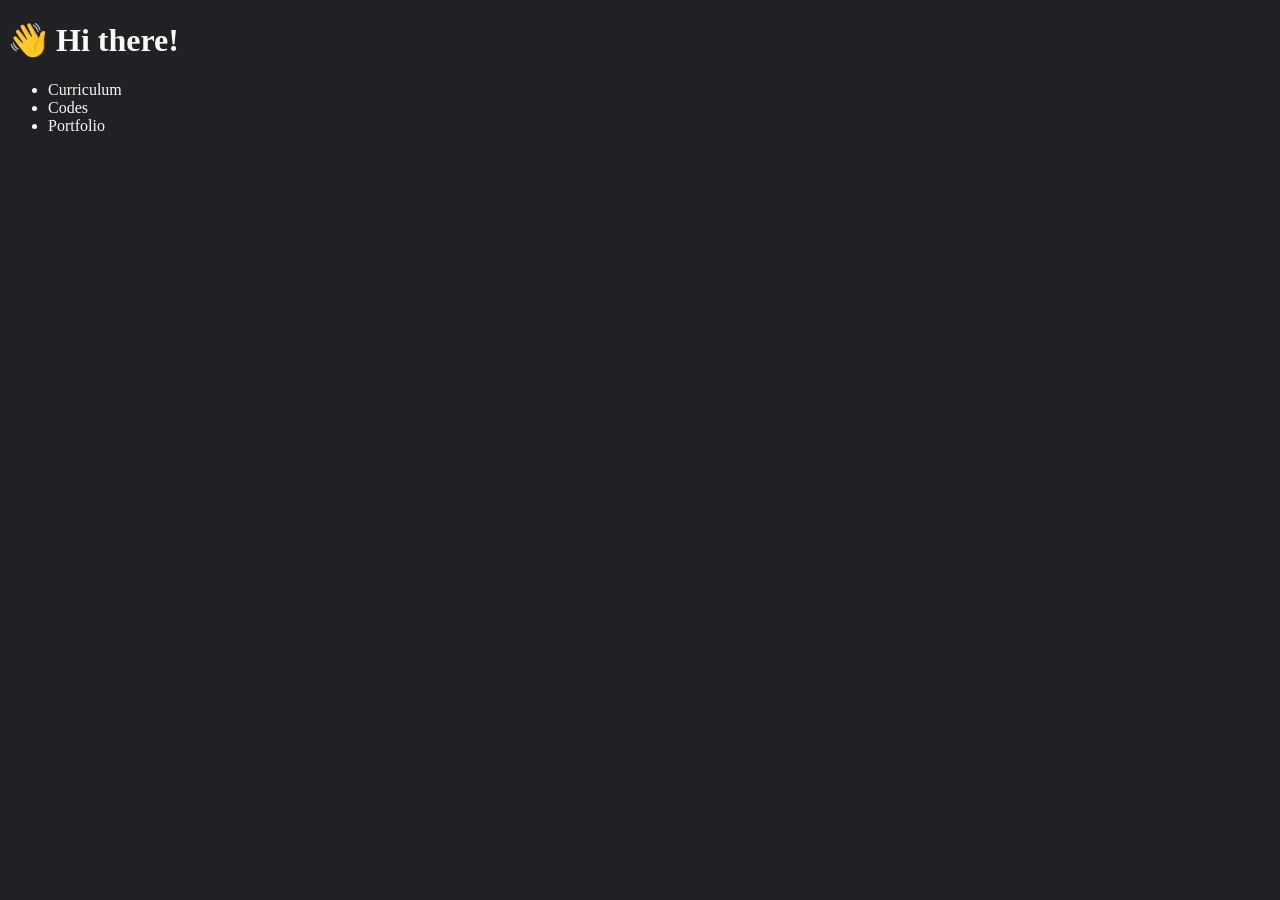
==== landing.html @ 48654a7d "Links colors" ====
<!doctype html>
<html lang="es">
<head>
  <meta charset="utf-8">
  <meta name="viewport" content="width=device-width, initial-scale=1">
  <title>Pau Fenollosa</title>
  <link rel="stylesheet" href="styles.css">
</head>
<body>
  <header>
    <h1>👋 Hi there!</h1>
  </header>

  <main>
      <ul>
        <li><a href="curriculum.html">Curriculum</a></li>
        <li><a href="codes.html">Codes</a></li>
        <li><a href="portfolio.html">Portfolio</a></li>
      </ul>
  </main>
</body>
</html>
---- styles.css ----
:root {
  --light-pink: #F4B5FB;
  --pink: #DC86F6;
  --dark-pink: #AA55C2;
  --black: #202124;
  --dark-gray: #3D4042;
  --gray: #616368;
  --white: #FAFAFA;

  --color-background: var(--black);
  --color-text: var(--white);

  --color-text-link: var(--white);
  --color-text-link-visited: var(--light-pink);
  --color-text-link-hover: var(--dark-pink);
  --color-text-link-active: var(--pink);
}

body {
  background: var(--color-background);
  color: var(--color-text); /* Color del texto */
}

/* Links */
a {
  color: var(--color-text-link); /* link normal */
  text-decoration: none;
}
a:visited {
  color: var(--color-text-link-visited); /* link ya visitado */
}
a:hover {
  color: var(--color-text-link-hover); /* al pasar el mouse */
  text-decoration: underline;
}
a:active {
  color: var(--color-text-link-active); /* mientras se pulsa */
  text-decoration: none;
}
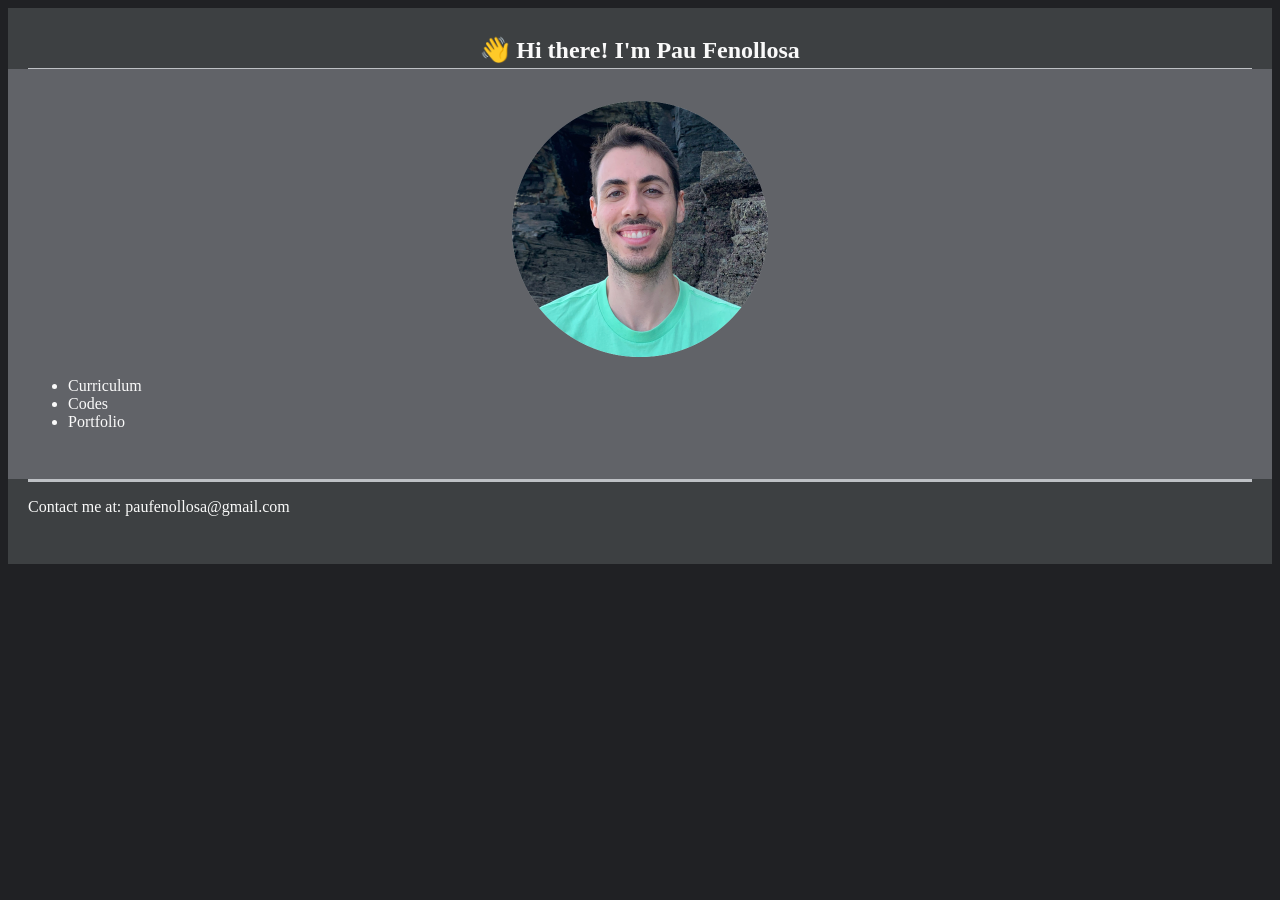
==== commit 4431760a: "Landing first steps" ====
--- a/landing.html
+++ b/landing.html
@@ -1,22 +1,35 @@
 <!doctype html>
 <html lang="es">
+
 <head>
   <meta charset="utf-8">
   <meta name="viewport" content="width=device-width, initial-scale=1">
   <title>Pau Fenollosa</title>
   <link rel="stylesheet" href="styles.css">
 </head>
+
 <body>
   <header>
-    <h1>👋 Hi there!</h1>
+    <h2 style="text-align: center;  margin: 0.25rem;">👋 Hi there! I'm Pau Fenollosa</h2>
+    <div class="header-line"></div>
   </header>
 
   <main>
-      <ul>
-        <li><a href="curriculum.html">Curriculum</a></li>
-        <li><a href="codes.html">Codes</a></li>
-        <li><a href="portfolio.html">Portfolio</a></li>
-      </ul>
+    <p align="center">
+      <img src="images/pau.png" alt="Portrait of Pau Fenollosa">
+    </p>
+      
+    <ul>
+      <li><a href="curriculum.html">Curriculum</a></li>
+      <li><a href="codes.html">Codes</a></li>
+      <li><a href="portfolio.html">Portfolio</a></li>
+    </ul>
   </main>
+
+  <footer>
+    <div class="footer-line"></div>
+    <p>Contact me at:  <a href="mailto:paufenollosa@gmail.com">paufenollosa@gmail.com</a></p>
+  </footer>
 </body>
-</html>
+
+</html>
--- a/styles.css
+++ b/styles.css
@@ -1,39 +1,98 @@
 :root {
+  --yellow: #FFDE03;
+  --blue: #0336FF;
+  --magenta: #FF0266;
+
   --light-pink: #F4B5FB;
   --pink: #DC86F6;
   --dark-pink: #AA55C2;
+
   --black: #202124;
+
+  --light-gray: #BEC1C5;
+  --gray: #616368;
   --dark-gray: #3D4042;
-  --gray: #616368;
+
   --white: #FAFAFA;
 
   --color-background: var(--black);
   --color-text: var(--white);
+  --color-line: var(--light-gray);
 
   --color-text-link: var(--white);
-  --color-text-link-visited: var(--light-pink);
+  --color-text-link-visited: var(--light-gray);
   --color-text-link-hover: var(--dark-pink);
   --color-text-link-active: var(--pink);
 }
 
+/* General */
 body {
   background: var(--color-background);
-  color: var(--color-text); /* Color del texto */
+  color: var(--color-text);
 }
+
+/* Page spaces */
+header {
+  background-color: var(--dark-gray);
+  padding-top: 1.5rem;
+  /* padding-bottom: 2rem; */
+  padding-left: 1.25rem;
+  padding-right: 1.25rem;
+}
+
+main {
+  background-color: var(--gray);
+  padding-top: 1rem;
+  padding-bottom: 2rem;
+  padding-left: 1.25rem;
+  padding-right: 1.25rem;
+}
+
+footer {
+  background-color: var(--dark-gray);
+
+  /* padding-top: 1rem; */
+  padding-bottom: 2rem;
+  padding-left: 1.25rem;
+  padding-right: 1.25rem;
+}
+
 
 /* Links */
 a {
-  color: var(--color-text-link); /* link normal */
+  color: var(--color-text-link);
   text-decoration: none;
 }
+
 a:visited {
-  color: var(--color-text-link-visited); /* link ya visitado */
+  color: var(--color-text-link-visited);
 }
+
 a:hover {
-  color: var(--color-text-link-hover); /* al pasar el mouse */
+  color: var(--color-text-link-hover);
   text-decoration: underline;
 }
+
 a:active {
-  color: var(--color-text-link-active); /* mientras se pulsa */
+  color: var(--color-text-link-active);
   text-decoration: none;
 }
+
+
+/* Classes */
+
+.back-arrow {
+  display: inline-block;
+  font-size: 1.25rem;
+  line-height: 1;
+}
+
+.header-line {
+  height: 0.5px;
+  background-color: var(--color-line);
+}
+
+.footer-line {
+  height: 3px;
+  background-color: var(--color-line);
+}
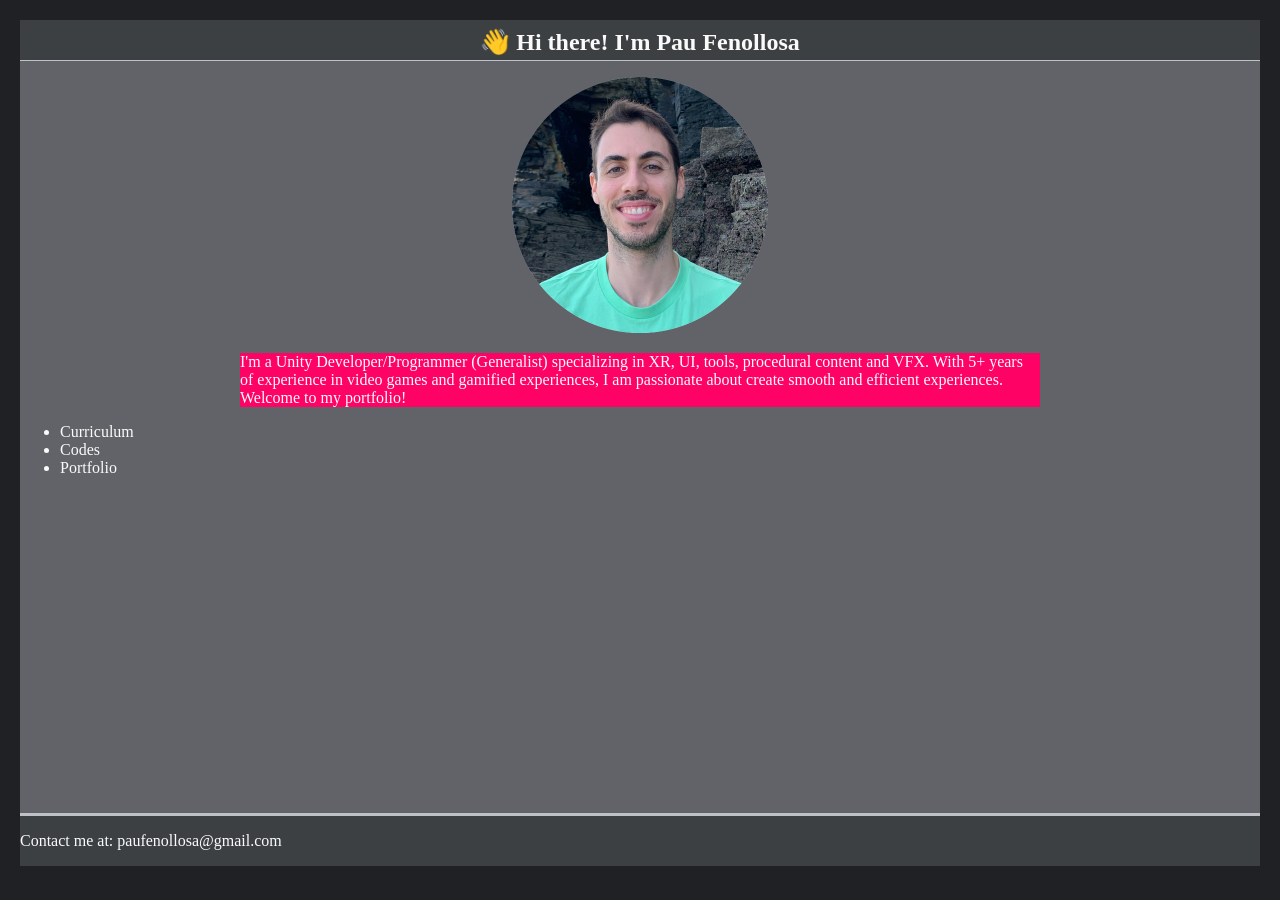
==== commit ab6b0430: "Text added" ====
--- a/landing.html
+++ b/landing.html
@@ -18,7 +18,16 @@
     <p align="center">
       <img src="images/pau.png" alt="Portrait of Pau Fenollosa">
     </p>
-      
+
+    <div style="margin-top: 1rem; max-width: 50rem;  margin: 0 auto;">
+      <p style="text-align: left; background-color: var(--magenta);">
+        I'm a Unity Developer/Programmer (Generalist) specializing in XR, UI, tools, procedural content and VFX.
+        With 5+ years of experience in video games and gamified experiences, I am passionate about create smooth and
+        efficient experiences.
+        Welcome to my portfolio!
+      </p>
+    </div>
+
     <ul>
       <li><a href="curriculum.html">Curriculum</a></li>
       <li><a href="codes.html">Codes</a></li>
@@ -28,7 +37,7 @@
 
   <footer>
     <div class="footer-line"></div>
-    <p>Contact me at:  <a href="mailto:paufenollosa@gmail.com">paufenollosa@gmail.com</a></p>
+    <p>Contact me at: <a href="mailto:paufenollosa@gmail.com">paufenollosa@gmail.com</a></p>
   </footer>
 </body>
 
--- a/styles.css
+++ b/styles.css
@@ -29,32 +29,30 @@
 body {
   background: var(--color-background);
   color: var(--color-text);
+
+  display: flex;
+  flex-direction: column;
+  height: 94vh; /* 100 sobreix */
+
+  margin-left: 1.25rem;
+  margin-right: 1.25rem;
+  margin-top: 1.25rem;
+  margin-bottom: 1.25rem;
 }
 
 /* Page spaces */
 header {
   background-color: var(--dark-gray);
-  padding-top: 1.5rem;
-  /* padding-bottom: 2rem; */
-  padding-left: 1.25rem;
-  padding-right: 1.25rem;
+  padding-top: 0.25rem;
 }
 
 main {
   background-color: var(--gray);
-  padding-top: 1rem;
-  padding-bottom: 2rem;
-  padding-left: 1.25rem;
-  padding-right: 1.25rem;
+  flex: 1;
 }
 
 footer {
   background-color: var(--dark-gray);
-
-  /* padding-top: 1rem; */
-  padding-bottom: 2rem;
-  padding-left: 1.25rem;
-  padding-right: 1.25rem;
 }
 
 
@@ -81,12 +79,6 @@
 
 /* Classes */
 
-.back-arrow {
-  display: inline-block;
-  font-size: 1.25rem;
-  line-height: 1;
-}
-
 .header-line {
   height: 0.5px;
   background-color: var(--color-line);
@@ -95,4 +87,10 @@
 .footer-line {
   height: 3px;
   background-color: var(--color-line);
+}
+
+.back-arrow {
+  display: inline-block;
+  font-size: 1.25rem;
+  line-height: 1;
 }
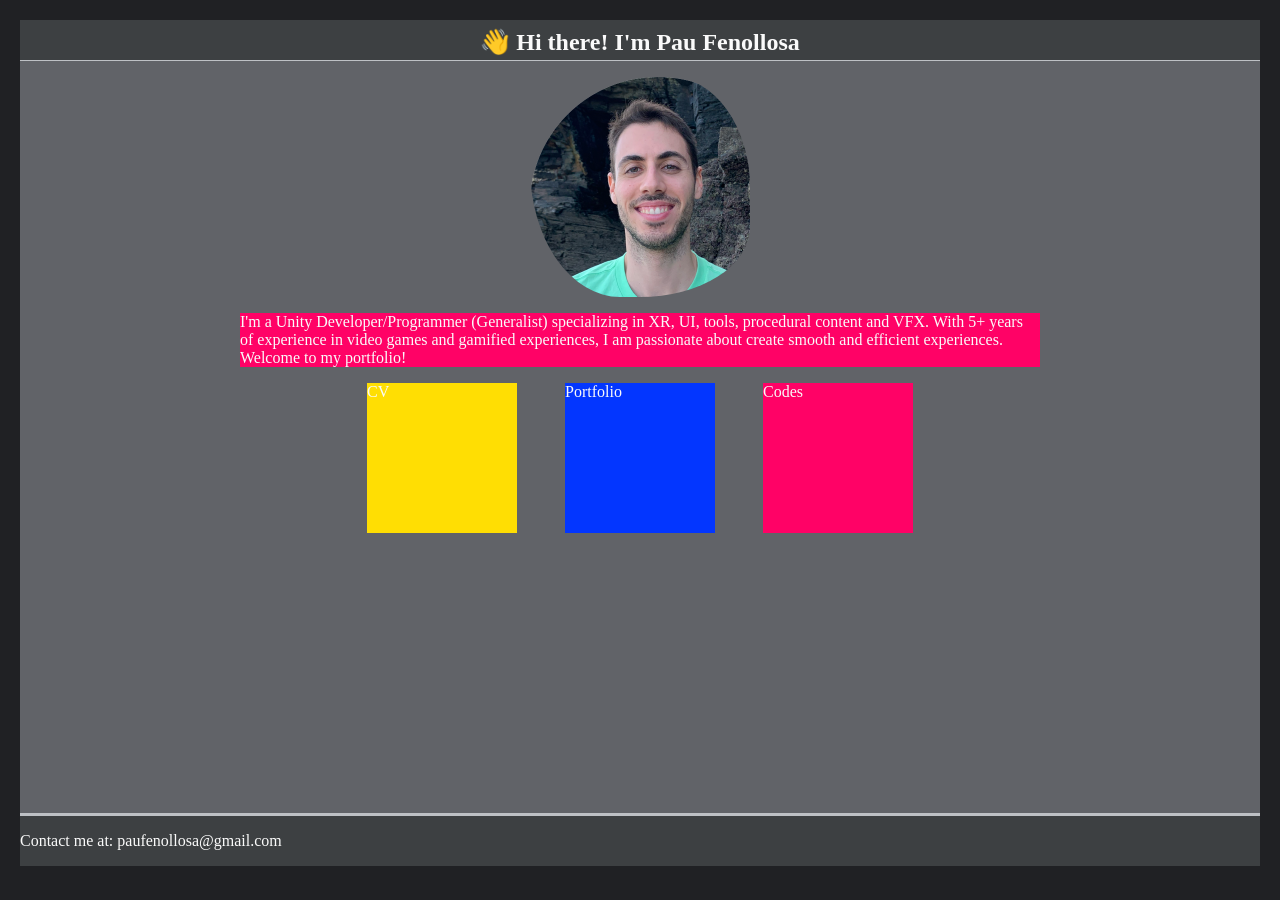
==== commit 5a46ab57: "Blobs" ====
--- a/landing.html
+++ b/landing.html
@@ -16,7 +16,10 @@
 
   <main>
     <p align="center">
+    <div
+      style="width: 220px; height: 220px; margin: 0 auto; overflow: hidden; border-radius: 60% 40% 55% 45% / 45% 55% 35% 65%;">
       <img src="images/pau.png" alt="Portrait of Pau Fenollosa">
+    </div>
     </p>
 
     <div style="margin-top: 1rem; max-width: 50rem;  margin: 0 auto;">
@@ -28,11 +31,20 @@
       </p>
     </div>
 
-    <ul>
-      <li><a href="curriculum.html">Curriculum</a></li>
-      <li><a href="codes.html">Codes</a></li>
-      <li><a href="portfolio.html">Portfolio</a></li>
-    </ul>
+    <div style="display: flex; justify-content: center; align-items: center; gap: 3rem; flex-wrap: wrap;">
+      <div style="width: 150px; height: 150px; background: var(--yellow); animation: blobOne 6s ease-in-out infinite;">
+        <a href="curriculum.html">CV</a>
+      </div>
+
+      <div style="width: 150px; height: 150px; background: var(--blue); animation: blobTwo 7s ease-in-out infinite;">
+        <a href="portfolio.html">Portfolio</a>
+      </div>
+
+      <div
+        style="width: 150px; height: 150px; background: var(--magenta); animation: blobThree 12s ease-in-out infinite;">
+        <a href="codes.html">Codes</a>
+      </div>
+    </div>
   </main>
 
   <footer>
--- a/styles.css
+++ b/styles.css
@@ -32,7 +32,8 @@
 
   display: flex;
   flex-direction: column;
-  height: 94vh; /* 100 sobreix */
+  height: 94vh;
+  /* 100 sobreix */
 
   margin-left: 1.25rem;
   margin-right: 1.25rem;
@@ -93,4 +94,81 @@
   display: inline-block;
   font-size: 1.25rem;
   line-height: 1;
+}
+
+/* Animations */
+
+@keyframes blobOne {
+  0% {
+    border-radius: 60% 40% 55% 45% / 45% 55% 35% 65%;
+  }
+
+  33% {
+    border-radius: 42% 58% 63% 37% / 45% 35% 65% 55%;
+  }
+
+  66% {
+    border-radius: 55% 45% 35% 65% / 60% 40% 60% 40%;
+  }
+
+  100% {
+    border-radius: 60% 40% 55% 45% / 45% 55% 35% 65%;
+  }
+}
+
+@keyframes blobTwo {
+  0% {
+    border-radius: 35% 65% 52% 48% / 42% 38% 62% 58%;
+  }
+  25% {
+    border-radius: 58% 42% 34% 66% / 50% 60% 40% 50%;
+  }
+  50% {
+    border-radius: 46% 54% 68% 32% / 36% 52% 48% 64%;
+  }
+  75% {
+    border-radius: 62% 38% 45% 55% / 58% 34% 66% 42%;
+  }
+  100% {
+    border-radius: 35% 65% 52% 48% / 42% 38% 62% 58%;
+  }
+}
+
+@keyframes blobThree {
+  0% {
+    border-radius: 72% 28% 47% 53% / 39% 63% 37% 61%;
+  }
+  20% {
+    border-radius: 43% 57% 68% 32% / 58% 34% 66% 42%;
+  }
+  40% {
+    border-radius: 61% 39% 30% 70% / 45% 55% 45% 55%;
+  }
+  60% {
+    border-radius: 34% 66% 55% 45% / 67% 33% 67% 33%;
+  }
+  80% {
+    border-radius: 56% 44% 72% 28% / 31% 69% 31% 69%;
+  }
+  100% {
+    border-radius: 72% 28% 47% 53% / 39% 63% 37% 61%;
+  }
+}
+
+@keyframes blobFour {
+  0% {
+    border-radius: 58% 42% 52% 48% / 44% 56% 46% 54%;
+  }
+  25% {
+    border-radius: 54% 46% 57% 43% / 48% 52% 44% 56%;
+  }
+  50% {
+    border-radius: 50% 50% 60% 40% / 46% 54% 42% 58%;
+  }
+  75% {
+    border-radius: 55% 45% 50% 50% / 52% 48% 47% 53%;
+  }
+  100% {
+    border-radius: 58% 42% 52% 48% / 44% 56% 46% 54%;
+  }
 }
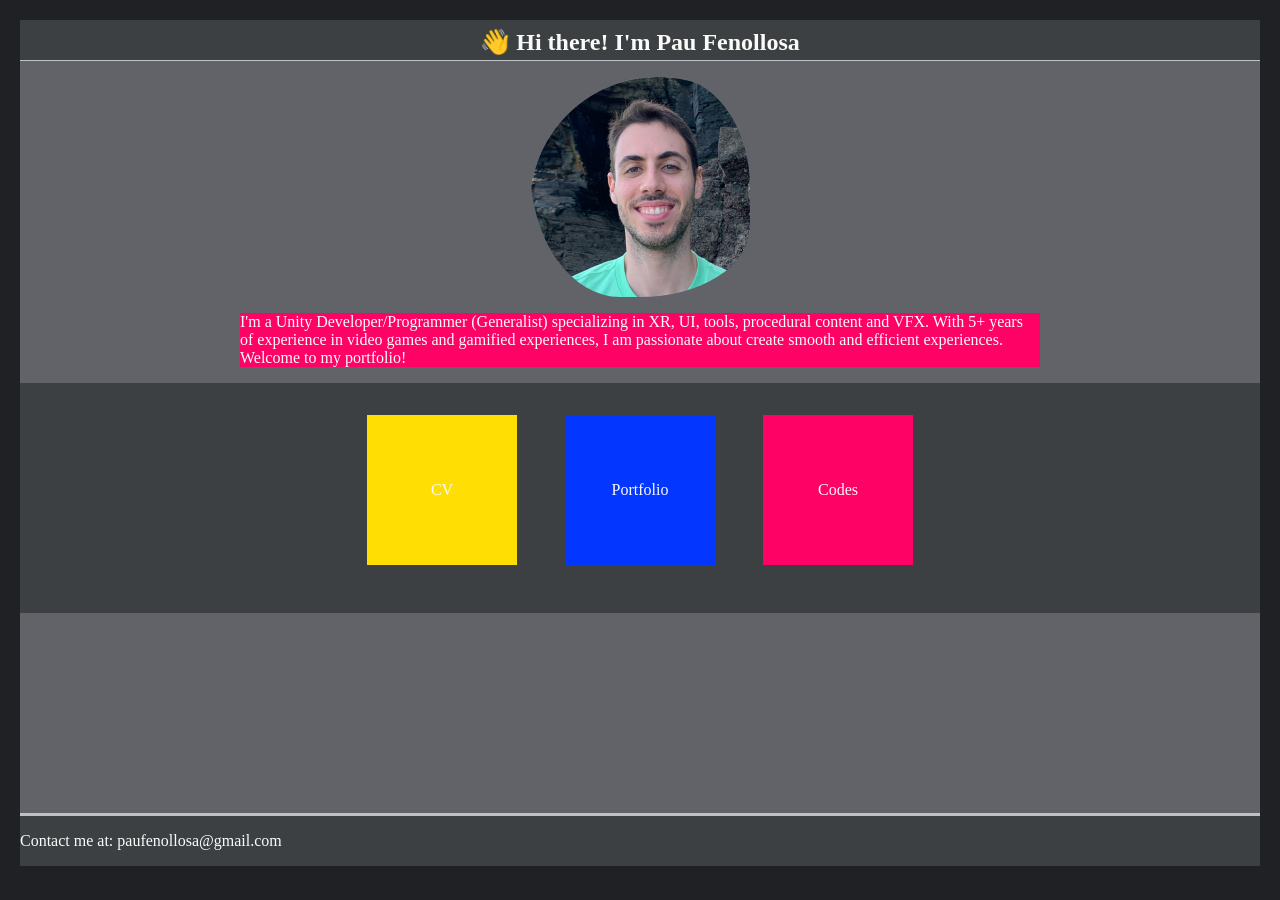
==== commit 74aa6281: "blob hover animation" ====
--- a/landing.html
+++ b/landing.html
@@ -22,7 +22,7 @@
     </div>
     </p>
 
-    <div style="margin-top: 1rem; max-width: 50rem;  margin: 0 auto;">
+    <div style="max-width: 50rem;  margin: 0 auto;">
       <p style="text-align: left; background-color: var(--magenta);">
         I'm a Unity Developer/Programmer (Generalist) specializing in XR, UI, tools, procedural content and VFX.
         With 5+ years of experience in video games and gamified experiences, I am passionate about create smooth and
@@ -31,20 +31,27 @@
       </p>
     </div>
 
-    <div style="display: flex; justify-content: center; align-items: center; gap: 3rem; flex-wrap: wrap;">
-      <div style="width: 150px; height: 150px; background: var(--yellow); animation: blobOne 6s ease-in-out infinite;">
+    <div
+      style=" padding-top: 2rem; padding-bottom: 3rem; display: flex; justify-content: center; align-items: center; gap: 3rem; flex-wrap: wrap; background-color: var(--dark-gray);">
+
+      
+      <div
+         class="blob-link" style="width: 150px; height: 150px; background: var(--yellow); animation: blobCV 12s ease-in-out infinite; display: flex; justify-content: center; align-items: center;">
         <a href="curriculum.html">CV</a>
       </div>
 
-      <div style="width: 150px; height: 150px; background: var(--blue); animation: blobTwo 7s ease-in-out infinite;">
+      <div
+        class="blob-link" style="width: 150px; height: 150px; background: var(--blue); animation: blobPorfolio 14s ease-in-out infinite; display: flex; justify-content: center; align-items: center;">
         <a href="portfolio.html">Portfolio</a>
       </div>
 
       <div
-        style="width: 150px; height: 150px; background: var(--magenta); animation: blobThree 12s ease-in-out infinite;">
+        class="blob-link" style="width: 150px; height: 150px; background: var(--magenta); animation: blobCodes 12s ease-in-out infinite; display: flex; justify-content: center; align-items: center;">
         <a href="codes.html">Codes</a>
       </div>
+
     </div>
+
   </main>
 
   <footer>
--- a/styles.css
+++ b/styles.css
@@ -96,27 +96,39 @@
   line-height: 1;
 }
 
+.blob-link {
+  /* width: 150px;
+  height: 150px;
+  display: flex;
+  justify-content: center;
+  align-items: center; */
+  transition: transform 0.25s ease;
+}
+.blob-link:hover {
+  transform: scale(1.08);
+}
+
 /* Animations */
 
-@keyframes blobOne {
+@keyframes blobCodes {
   0% {
     border-radius: 60% 40% 55% 45% / 45% 55% 35% 65%;
   }
-
-  33% {
+  25% {
+    border-radius: 48% 52% 62% 38% / 40% 45% 55% 60%;
+  }
+  50% {
     border-radius: 42% 58% 63% 37% / 45% 35% 65% 55%;
   }
-
-  66% {
+  75% {
     border-radius: 55% 45% 35% 65% / 60% 40% 60% 40%;
   }
-
   100% {
     border-radius: 60% 40% 55% 45% / 45% 55% 35% 65%;
   }
 }
 
-@keyframes blobTwo {
+@keyframes blobCV {
   0% {
     border-radius: 35% 65% 52% 48% / 42% 38% 62% 58%;
   }
@@ -134,7 +146,7 @@
   }
 }
 
-@keyframes blobThree {
+@keyframes blobPorfolio {
   0% {
     border-radius: 72% 28% 47% 53% / 39% 63% 37% 61%;
   }
